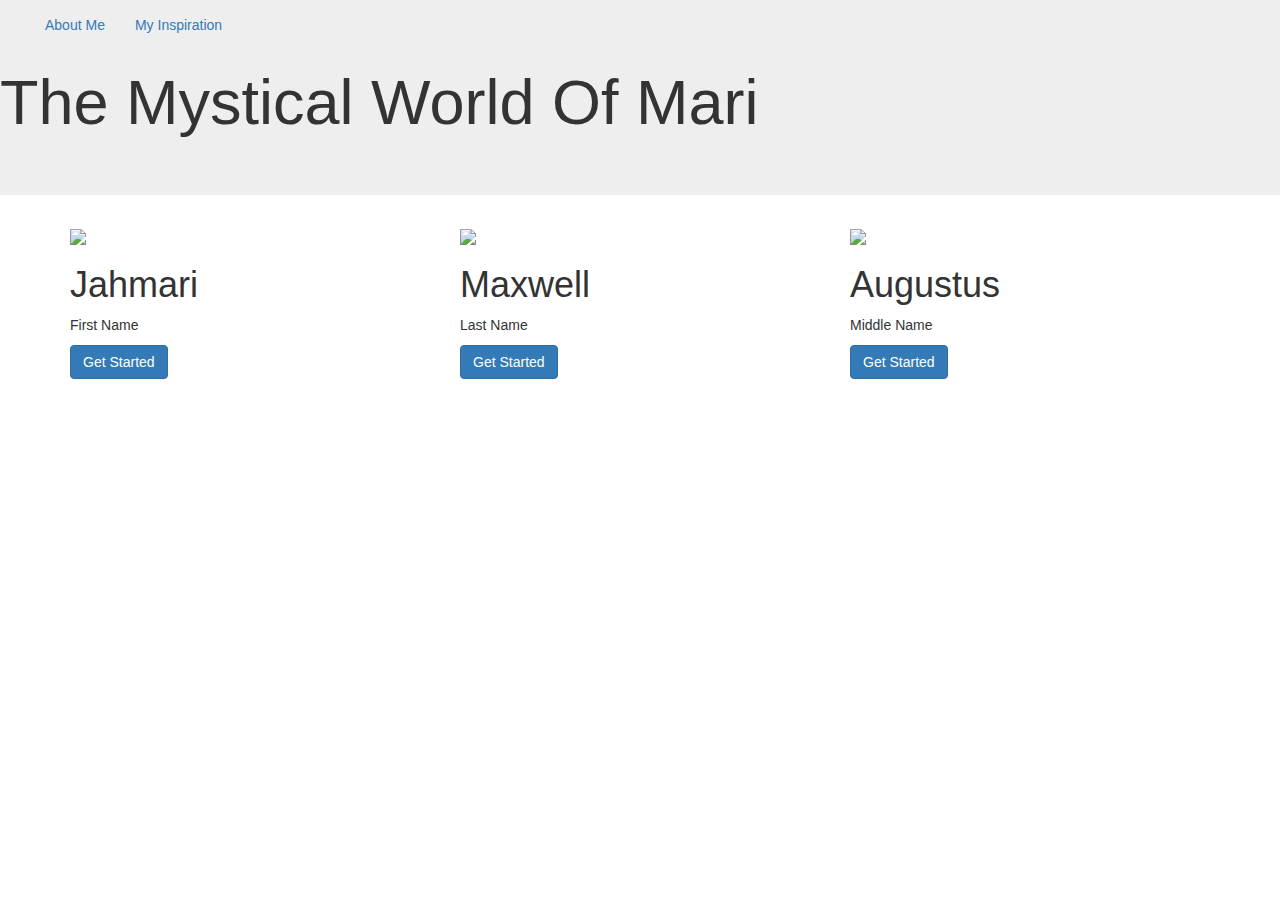
==== pages/index.html @ 1588b588 "Almost Finshed Project" ====
<!DOCTYPE html>
<html>
<head>
	<title>ScriptEd Unit 9: Linking pages</title>
	<link rel="stylesheet" type="text/css" href="https://maxcdn.bootstrapcdn.com/bootstrap/3.3.6/css/bootstrap.min.css">
	<script src="scripts/script.js"></script>
</head>
<body>
    <ul class="nav navbar-nav">
      <li class="active"><a href="#"></a></li>
      <li><a href="About Me.html">About Me</a></li> 
      <li><a href="My Inspiration.html">My Inspiration</a></li> 
    </ul>
<div class="jumbotron">
    <h1>The Mystical World Of Mari</h1>

</div>
    <!-- Content goes here! -->
    <script src="https://ajax.googleapis.com/ajax/libs/jquery/2.1.4/jquery.min.js"></script>
    <script src="https://maxcdn.bootstrapcdn.com/bootstrap/4.0.0-alpha.2/js/bootstrap.min.js"></script>
    <div class="container">
        <div class="row">
        	<div class="col-md-4">
    			<img src="https://pbs.twimg.com/profile_images/2367930168/image.jpg" width=250px>
   				<h1>Jahmari</h1>
      			<p>First Name</p>
      			<a class="btn btn-primary" data-toggle="collapse" href="#collapseExample" aria-expanded="false" aria-controls="collapseExample">
    			Get Started
    			 </a>
    		</div>
      
    		<div class="col-md-4">
    			<img src="http://www.teamfundup.com/media/catalog/category/unnamed.jpg" width=250px>
      			<h1>Maxwell</h1>
      			<p>Last Name</p>
       			<a class="btn btn-primary" data-toggle="collapse" href="#collapseExample" aria-expanded="false" aria-controls="collapseExample">
       			Get Started
       			</a>
    		</div>
      
    		<div class="col-md-4">
    			<img src="http://www.carolann-gleason.com/InterViews/MAY2013/images/DwaneMaxwell/RasStars%20blessings%20brothers%20img%20010%20web.jpg" width=250px>
     			<h1>Augustus</h1>
     			<p>Middle Name</p>
      			<a class="btn btn-primary" data-toggle="collapse" href="#collapseExample" aria-expanded="false" aria-controls="collapseExample">
    			Get Started
    			</a>
    </div>
</div>
</body>
</html>
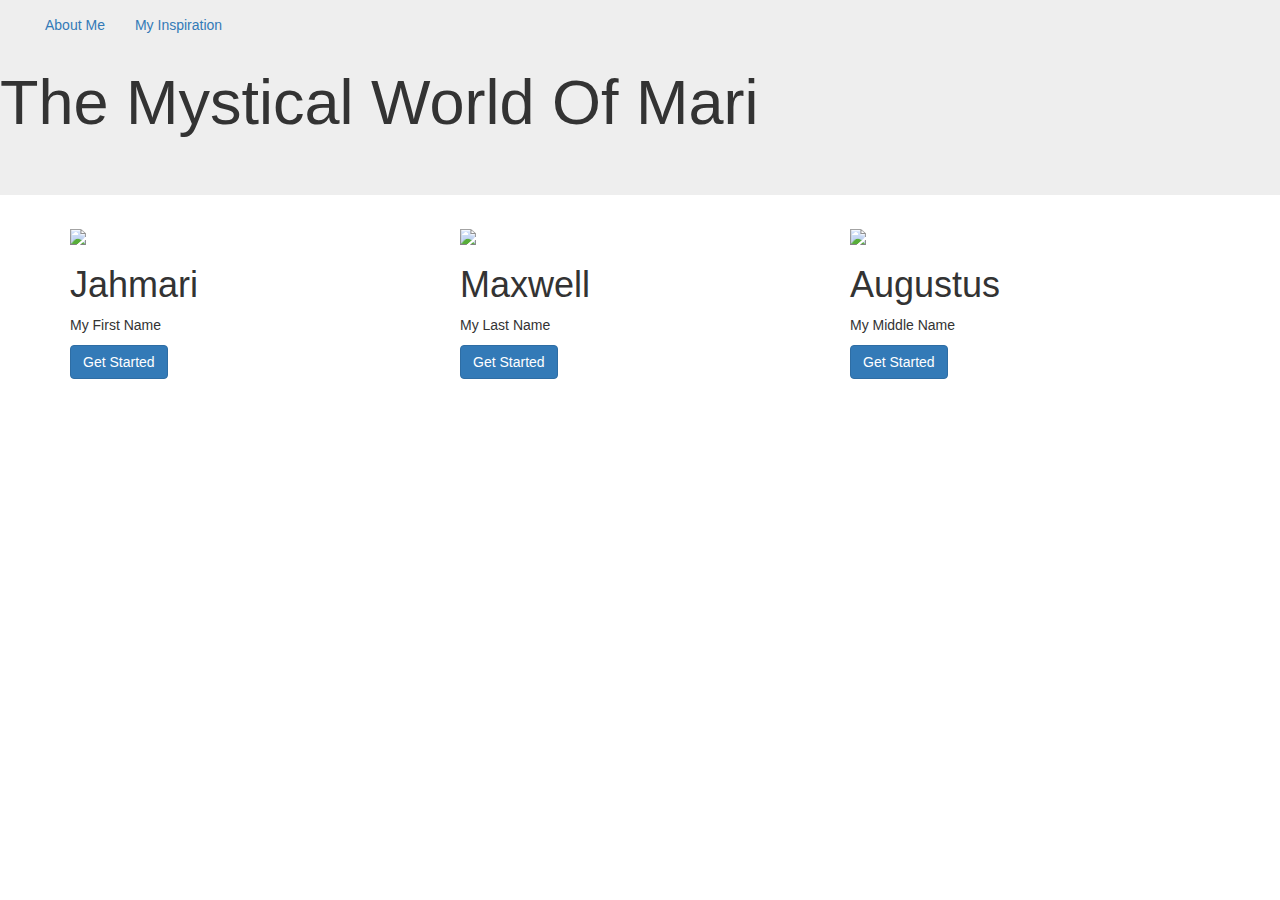
==== commit be14bfdd: "Still Working" ====
--- a/pages/index.html
+++ b/pages/index.html
@@ -1,14 +1,15 @@
 <!DOCTYPE html>
 <html>
 <head>
-	<title>ScriptEd Unit 9: Linking pages</title>
+	<title>Jahmari's Site</title>
 	<link rel="stylesheet" type="text/css" href="https://maxcdn.bootstrapcdn.com/bootstrap/3.3.6/css/bootstrap.min.css">
-	<script src="scripts/script.js"></script>
+	<script src="https://ajax.googleapis.com/ajax/libs/jquery/2.2.0/jquery.min.js"></script>
+	<script src="../scripts/script.js"></script>
 </head>
 <body>
     <ul class="nav navbar-nav">
       <li class="active"><a href="#"></a></li>
-      <li><a href="About Me.html">About Me</a></li> 
+      <li><a href="About Me.html" class="nav-link">About Me</a></li> 
       <li><a href="My Inspiration.html">My Inspiration</a></li> 
     </ul>
 <div class="jumbotron">
@@ -23,7 +24,7 @@
         	<div class="col-md-4">
     			<img src="https://pbs.twimg.com/profile_images/2367930168/image.jpg" width=250px>
    				<h1>Jahmari</h1>
-      			<p>First Name</p>
+      			<p> My First Name</p>
       			<a class="btn btn-primary" data-toggle="collapse" href="#collapseExample" aria-expanded="false" aria-controls="collapseExample">
     			Get Started
     			 </a>
@@ -32,7 +33,7 @@
     		<div class="col-md-4">
     			<img src="http://www.teamfundup.com/media/catalog/category/unnamed.jpg" width=250px>
       			<h1>Maxwell</h1>
-      			<p>Last Name</p>
+      			<p>My Last Name</p>
        			<a class="btn btn-primary" data-toggle="collapse" href="#collapseExample" aria-expanded="false" aria-controls="collapseExample">
        			Get Started
        			</a>
@@ -41,7 +42,7 @@
     		<div class="col-md-4">
     			<img src="http://www.carolann-gleason.com/InterViews/MAY2013/images/DwaneMaxwell/RasStars%20blessings%20brothers%20img%20010%20web.jpg" width=250px>
      			<h1>Augustus</h1>
-     			<p>Middle Name</p>
+     			<p> My Middle Name</p>
       			<a class="btn btn-primary" data-toggle="collapse" href="#collapseExample" aria-expanded="false" aria-controls="collapseExample">
     			Get Started
     			</a>
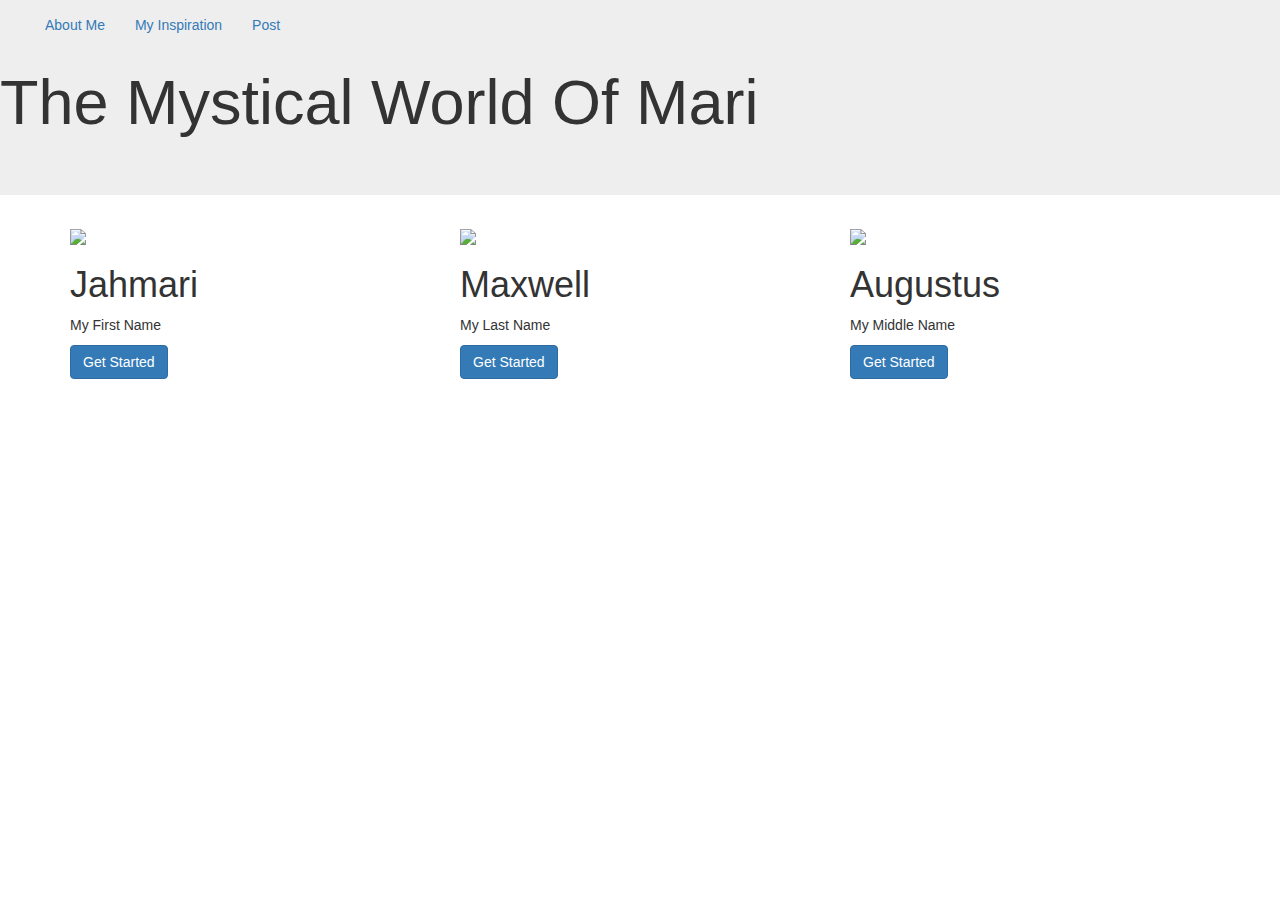
==== commit fe3f802e: "Facebook Wall" ====
--- a/pages/index.html
+++ b/pages/index.html
@@ -11,6 +11,7 @@
       <li class="active"><a href="#"></a></li>
       <li><a href="About Me.html" class="nav-link">About Me</a></li> 
       <li><a href="My Inspiration.html">My Inspiration</a></li> 
+      <li><a href="post_wall.html">Post</a></li>
     </ul>
 <div class="jumbotron">
     <h1>The Mystical World Of Mari</h1>
